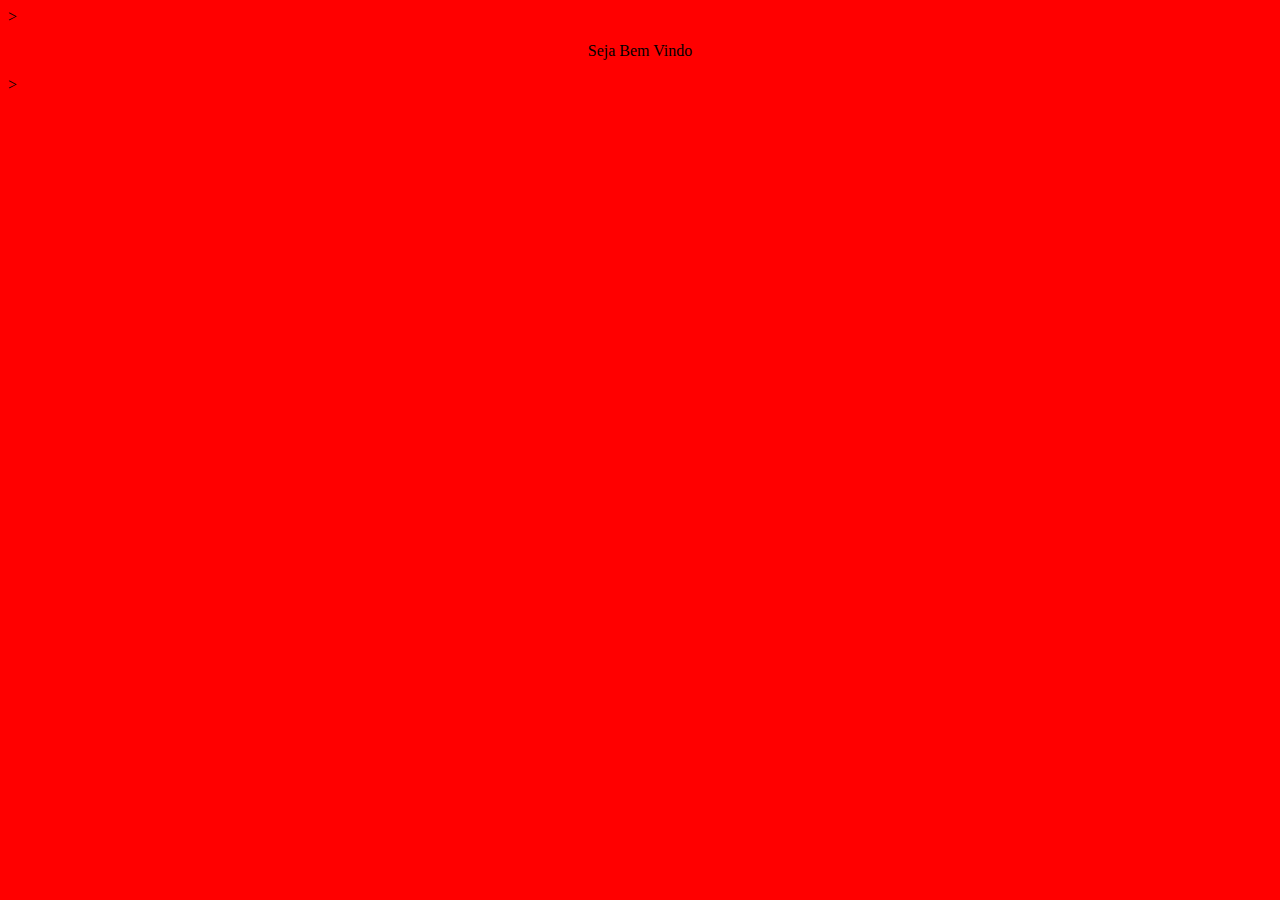
==== HTML CSS/Index.html @ d8156471 "Atualizacao do Repositorio - Html" ====
<!doctype html>

<html lang="pt-br">
    
<Head>
    <meta charset="UTF-8">
    <meta name="viewport" content="width=device-width, intial-scale=1.0">
<title>Vianna Produções</title>> 
</Head>
<body bgcolor="Red"> 

    <div>
        <p><center>Seja Bem Vindo</center>
            <a href=""></a></p>
    </div> 
</body>>

</html>
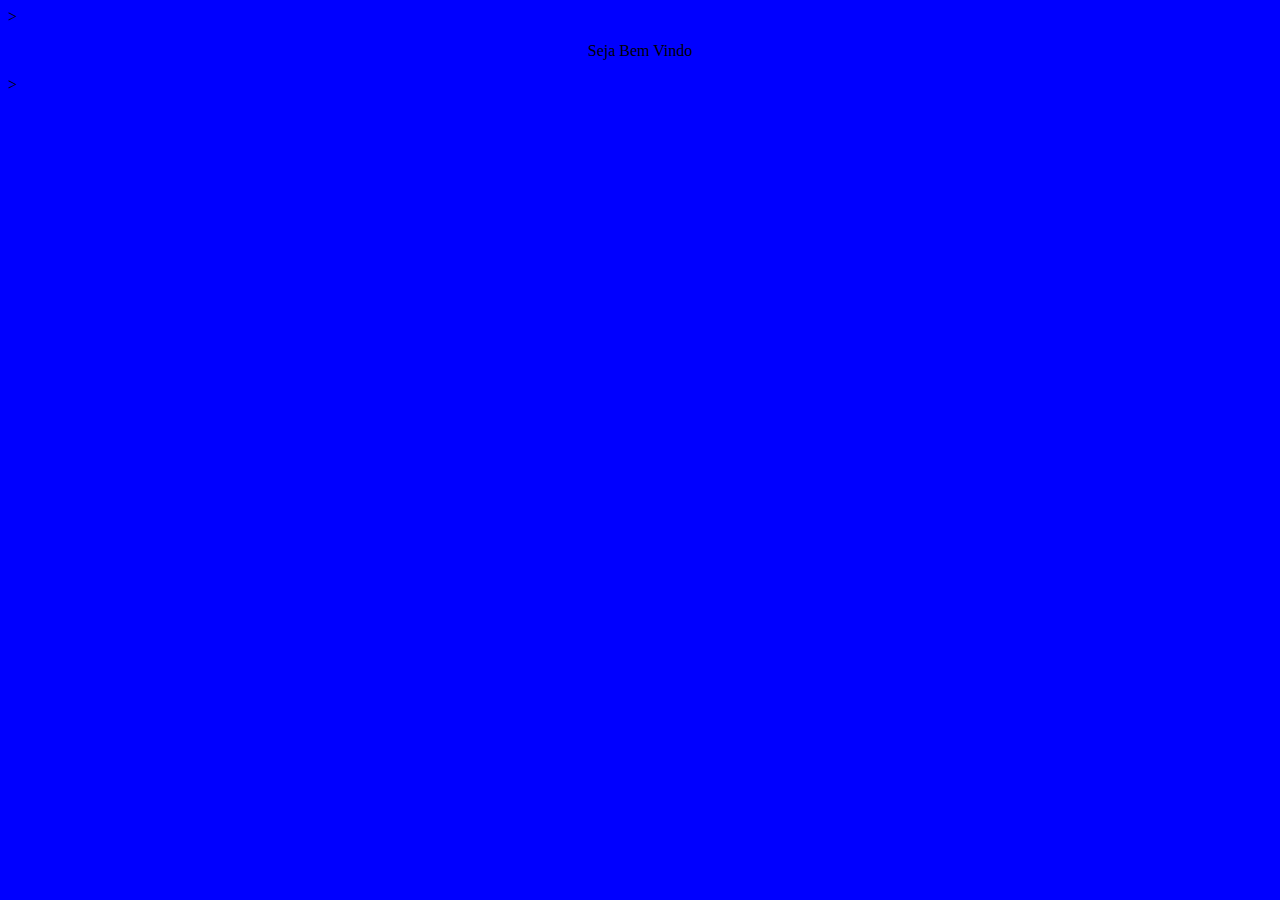
==== commit 2c67e303: "Cor de fundo" ====
--- a/HTML CSS/Index.html
+++ b/HTML CSS/Index.html
@@ -7,7 +7,7 @@
     <meta name="viewport" content="width=device-width, intial-scale=1.0">
 <title>Vianna Produções</title>> 
 </Head>
-<body bgcolor="Red"> 
+<body bgcolor="blue"> 
 
     <div>
         <p><center>Seja Bem Vindo</center>
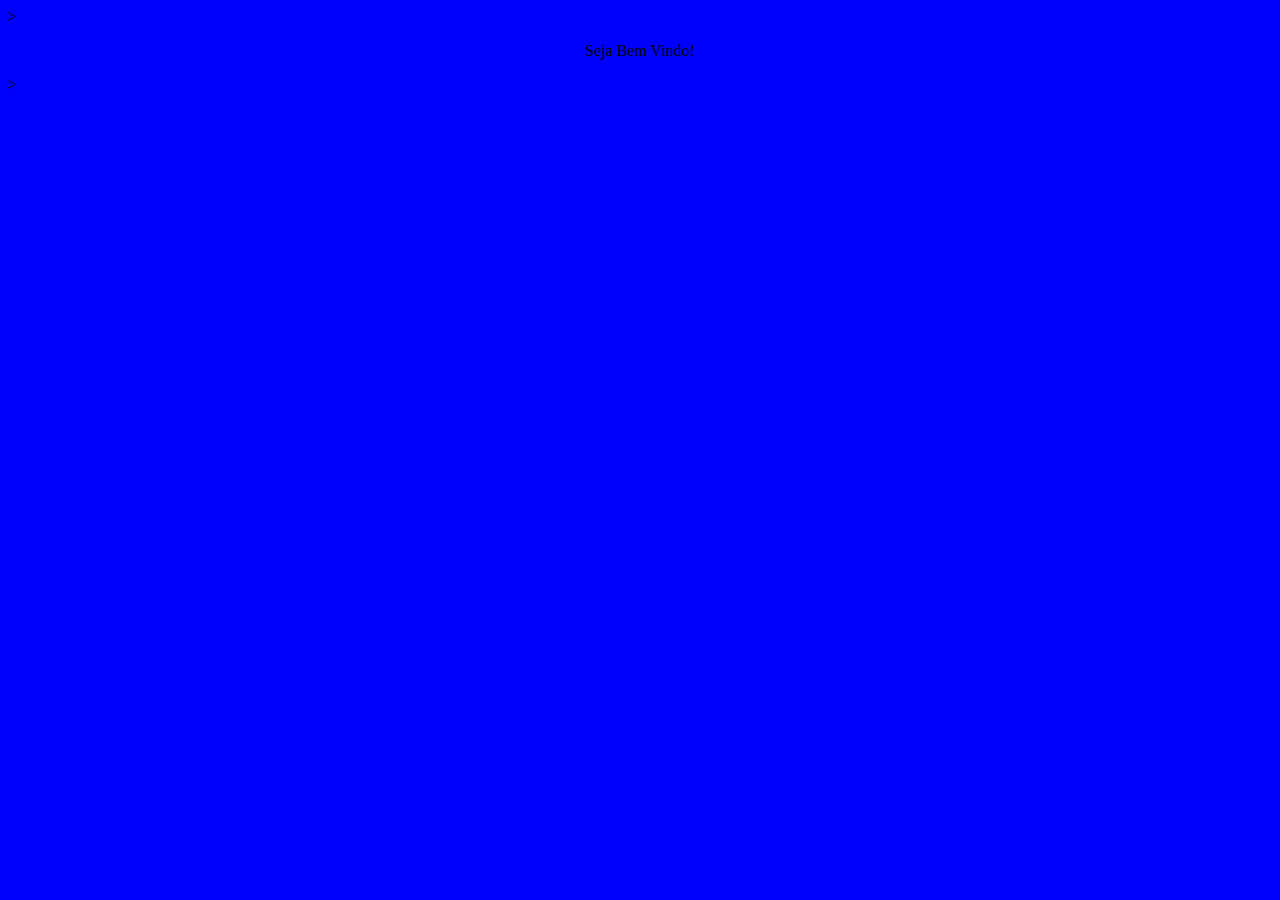
==== commit 624db814: "Exclamacao" ====
--- a/HTML CSS/Index.html
+++ b/HTML CSS/Index.html
@@ -10,7 +10,7 @@
 <body bgcolor="blue"> 
 
     <div>
-        <p><center>Seja Bem Vindo</center>
+        <p><center>Seja Bem Vindo!</center>
             <a href=""></a></p>
     </div> 
 </body>>
